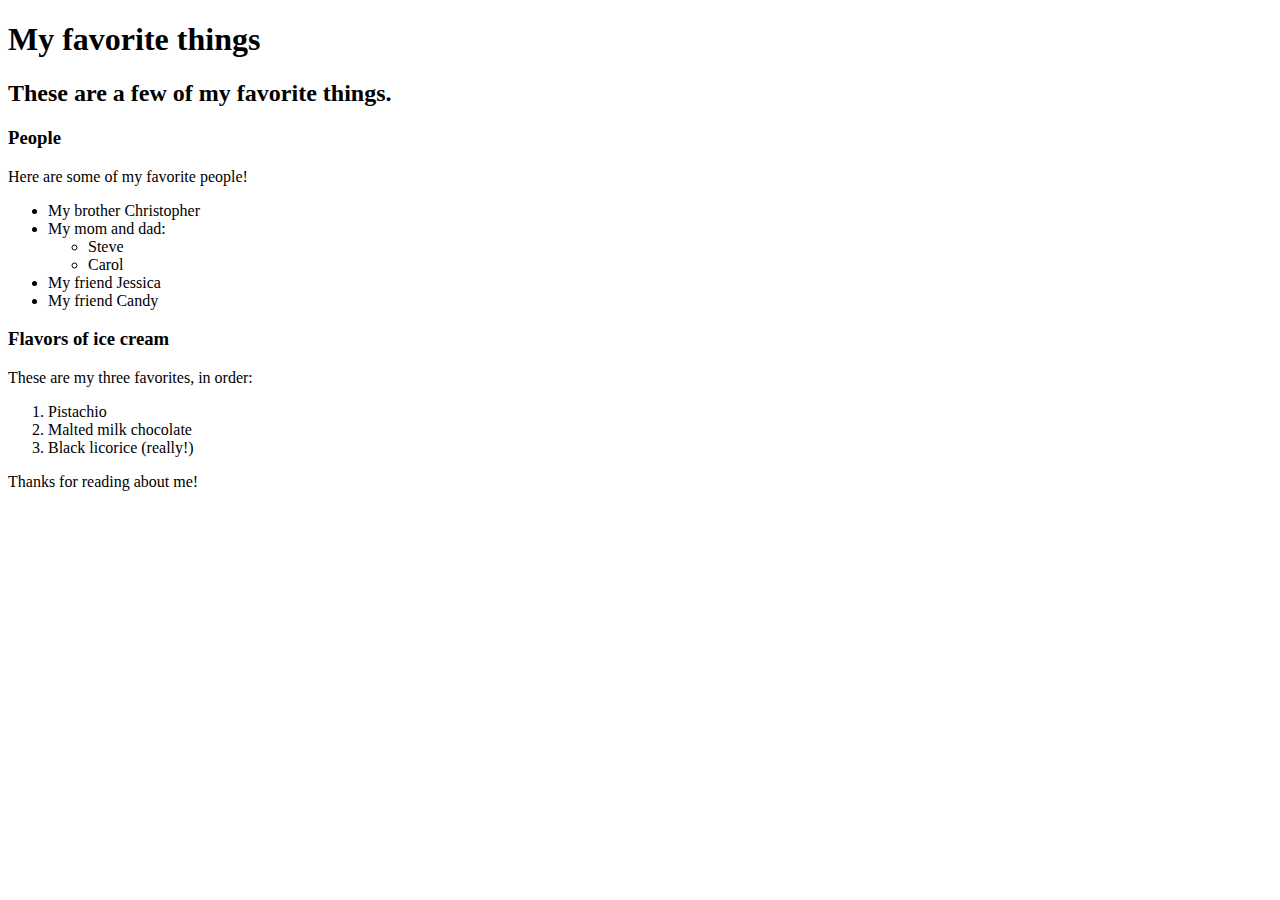
==== favorite-things.html @ 9d3503e5 "add web page with info on favorite things" ====
<!DOCTYPE html>
<html>
<head>
  <title>Michael's favorite things</title>
</head>
<body>
  <h1>My favorite things</h1>
   <h2>These are a few of my favorite things.</h2>

   <h3>People</h3>
   <p>Here are some of my favorite people!</p>
   <ul>
     <li>My brother Christopher</li>
     <li>My mom and dad:
       <ul>
         <li>Steve</li>
         <li>Carol</li>
       </ul>
     </li>
     <li>My friend Jessica</li>
     <li>My friend Candy</li>
   </ul>

   <h3>Flavors of ice cream</h3>
   <p>These are my three favorites, in order:</p>
   <ol>
      <li>Pistachio</li>
      <li>Malted milk chocolate</li>
      <li>Black licorice (really!)</li>
   </ol>
    <p>Thanks for reading about me!</p>
</body>
</html>
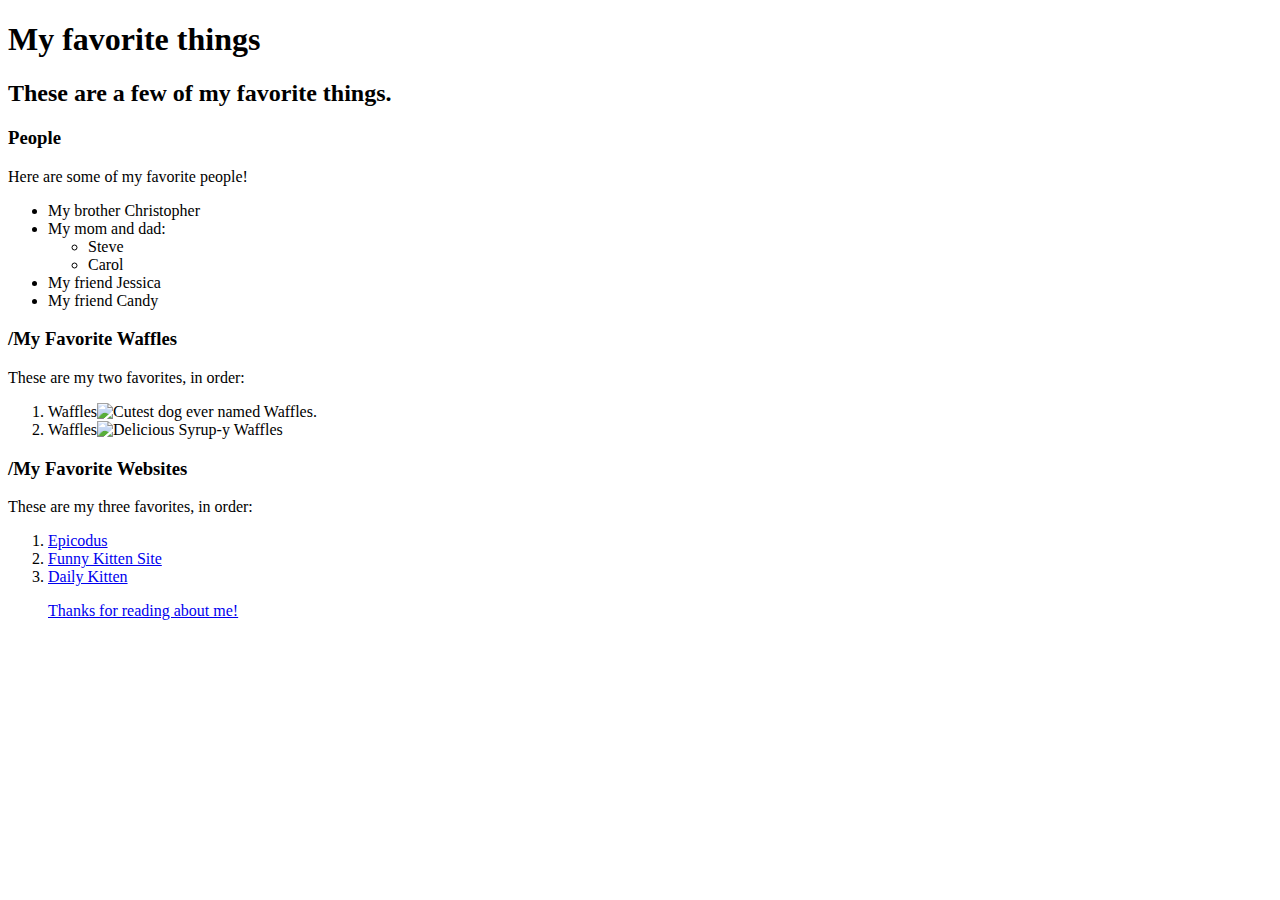
==== commit 6a15c378: "Added pictures and links" ====
--- a/favorite-things.html
+++ b/favorite-things.html
@@ -21,13 +21,18 @@
      <li>My friend Candy</li>
    </ul>
 
-   <h3>Flavors of ice cream</h3>
+   <h3>/My Favorite Waffles</h3>
+   <p>These are my two favorites, in order:</p>
+   <ol>
+      <li>Waffles<img src="img/Waffles1.jpg" alt="Cutest dog ever named Waffles."></li>
+      <li>Waffles<img src="img/Waffles2.jpg" alt="Delicious Syrup-y Waffles"></li>
+   </ol>
+   <h3>/My Favorite Websites</h3>
    <p>These are my three favorites, in order:</p>
    <ol>
-      <li>Pistachio</li>
-      <li>Malted milk chocolate</li>
-      <li>Black licorice (really!)</li>
-   </ol>
+     <li><a href="http://www.epicodus.com">Epicodus</li>
+     <li><a href="http://www.funnykittensite.com/">Funny Kitten Site</li>
+     <li><a href="http://dailykitten.com/">Daily Kitten </li>
     <p>Thanks for reading about me!</p>
 </body>
 </html>
